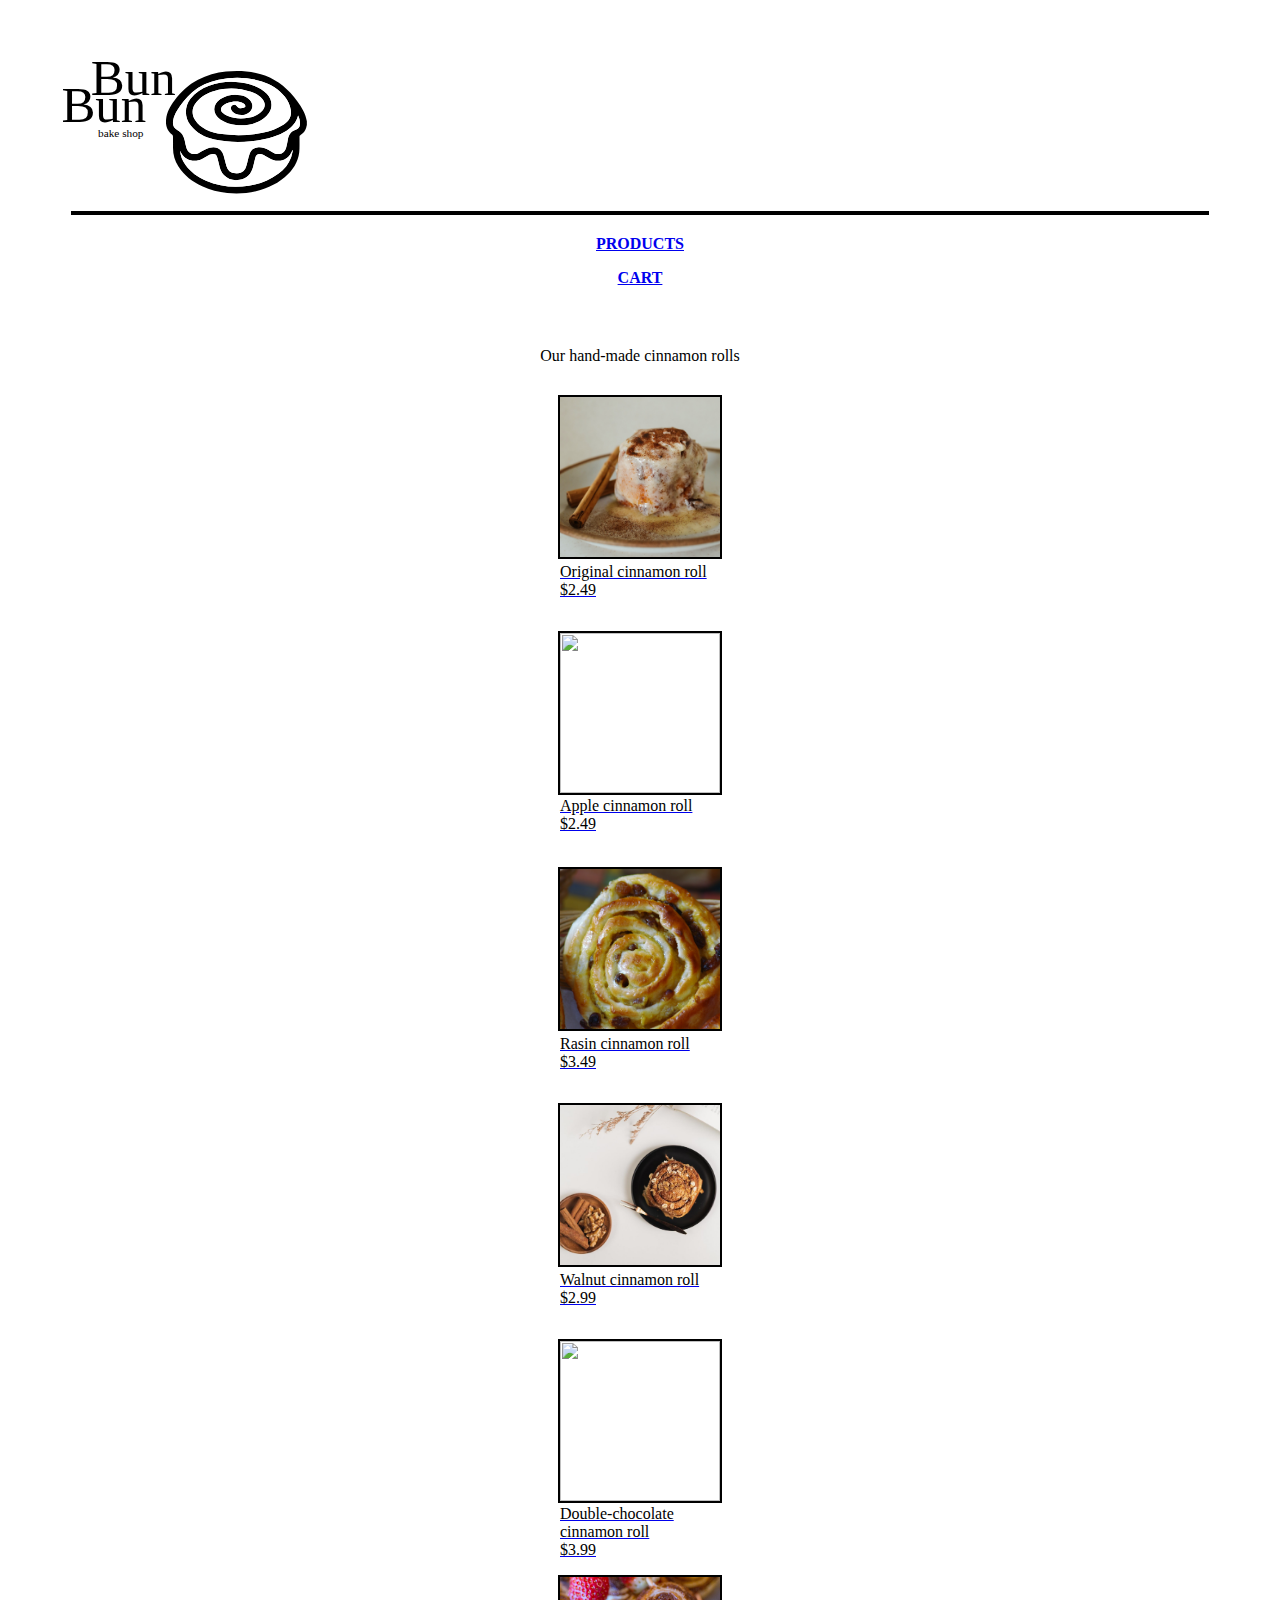
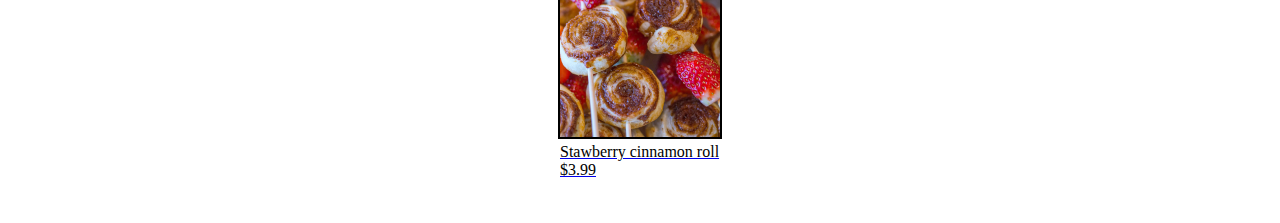
==== solution-hw1/index.html @ c530e464 "changes" ====
<!DOCTYPE html>
<html lang="en">

  <meta charset="UTF-8">

  <head>
    <title>PUI-HW1</title>
    <link rel="stylesheet" href="css/style.css">
  </head>
  
  

  <body>
    <header>
      <a href="./index.html">
      <img class = "logo" src="logo/logo-01.svg">
      </a>
    </header>
    <hr class = "solid">
    <div class = "titles">
    <a href="./index.html">
     PRODUCTS
    </a>
    <p></p>
    <a href="./cart.html">
      CART
    </a>
    </div>
    <div class="subtitles">
      Our hand-made cinnamon rolls  
    </div>
  
  
  
  <a href="./product.html">
    <div class = "selection">
    <img class = "product-images" src = "products/original-cinnamon-roll.jpg" >
    <div class = "product-description">
      <div id = "product-names">
      Original cinnamon roll<br>
      $2.49
    </div> 
    </div>
    </div>
    </a>
    <p></p>

  <a href="./product.html">
    <div class = "selection">
    <img class = "product-images" src = "products/apple-cinnamon-roll.jpg" >
    <div class = "product-description">
      <div id = "product-names">
      Apple cinnamon roll<br>
      $2.49
    </div> 
    </div>
    </div>
    </a>
    <p></p>


  <a href="./product.html">
    <div class = "selection">
    <img class = "product-images" src = "products/raisin-cinnamon-roll.jpg" >
    <div class = "product-description">
      <div id = "product-names">
        Rasin cinnamon roll<br>
        $3.49
      </div> 
      </div>
      </div>
      </a>
      <p></p>

  <a href="./product.html">
    <div class = "selection">
    <img class = "product-images" src = "products/walnut-cinnamon-roll.jpg" >
    <div class = "product-description">
      <div id = "product-names">
        Walnut cinnamon roll<br>
        $2.99
      </div> 
      </div>
      </div>
      </a> 
      <p></p>

  <a href="./product.html">
    <div class = "selection">
    <img class = "product-images" src = "products/double-chocolate-cinnamon-roll.jpg" >
    <div class = "product-description">
      <div id = "product-names">
        Double-chocolate cinnamon roll<br>
        $3.99
      </div> 
      </div>
      </div>
      </a> 
      <p></p>
      
  <a href="./product.html">
    <div class = "selection">
    <img class = "product-images" src = "products/strawberry-cinnamon-roll.jpg" >
    <div class = "product-description">
      <div id = "product-names">
      Stawberry cinnamon roll<br>
      $3.99
      </div> 
      </div>
      </div>
      </a> 
      <p></p>  


  </body>
</html>
---- solution-hw1/css/style.css ----
a:hover{
    background-color: yellow;
}

header{
    text-align: left;
}

body{
    text-align: center;
}

.selection{
   margin: auto;
   width: 170px;
   height: 200px;
   text-align: center;
   padding: 10px;
}

.selection:hover {
    background-color: yellow;
  }

.logo{
    width: 250px;
    margin-top: 50px;
    margin-left: 50px;
}



hr.solid{
    height:4px; width:90%; border-width:0; color:black; background-color: black;
    
}

.titles{
    width: 90px;
    height: auto;
    margin: 20px auto 0px auto;
    font-weight: bold;
    color: black;
    font-style: none;
    
}

.subtitles{
     margin: 60px auto 20px auto;
}

.product-images{
    width: 160px;
    height: 160px;
    border: 2px solid black;
}


.product-description{
    width: 160px;
    height: 80px;
    margin: auto;
    text-align: left;
    color: black;
    
    
}


.specific-product{
    width: 300px;
    height: 300px;
    border: 2px solid black;
}

.specific-description{
    margin: auto;
    width: 180px;
    height: 80px;
    text-align: left;
}

.price{
    margin: auto;
    width: 180px;
    height: 80px;
    text-align: center;
    padding: 130px;
}

.add{
    width: 100px;
    height: 30px;
    margin: auto;
    padding-left: 0px;
    font-size: 14px;
    font-weight: 700;
    color: black;
    background-color: white;
    border: 2px solid black;

}

.add:hover{
    background-color: yellow;
}

.cart-images{
    width: 60px;
    margin: auto;
    border: 2px solid black;
    
}

.cart-description{
    margin: auto;
    padding: 10px;
}

hr.checkout{
    height:4px; width:30%; border-width:0; color:black; background-color: black;
}
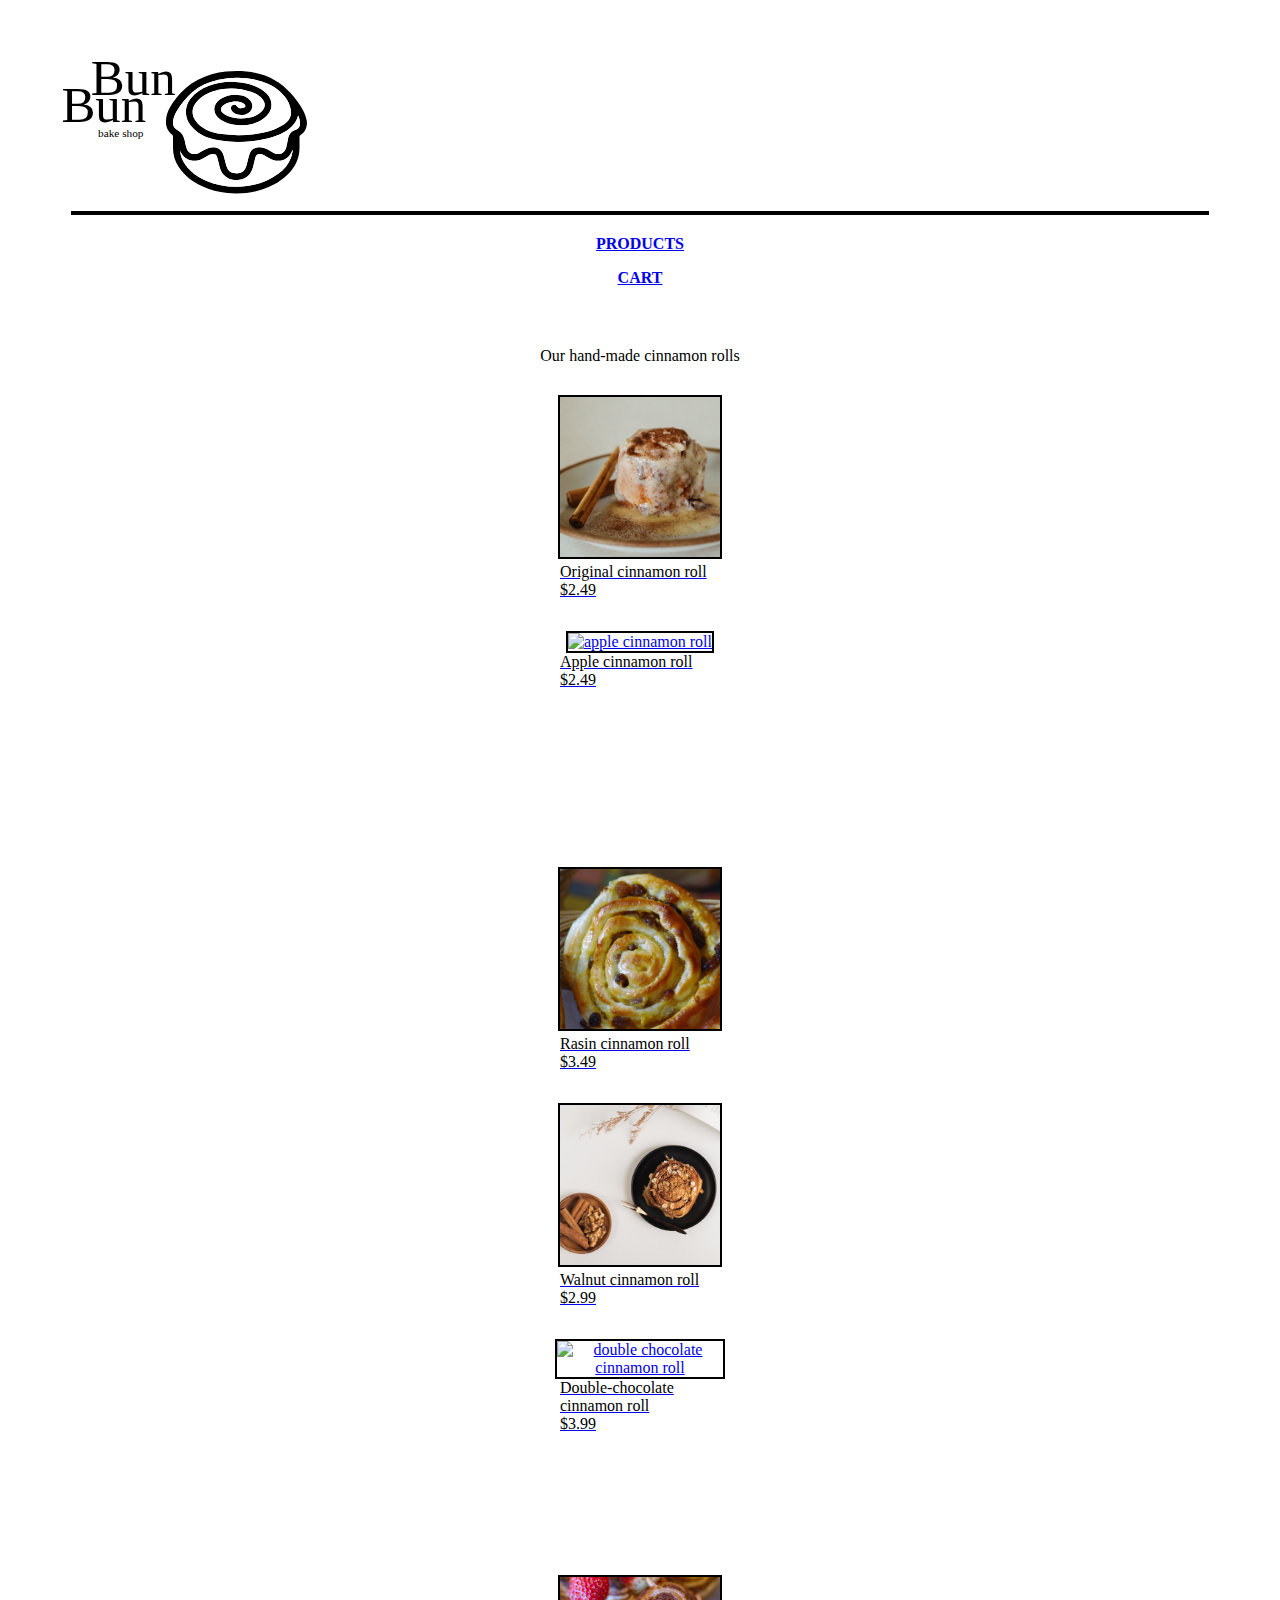
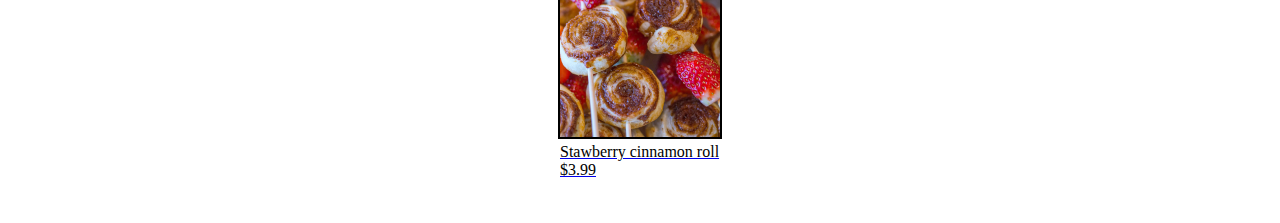
==== commit b77dd50a: "validated 1" ====
--- a/solution-hw1/index.html
+++ b/solution-hw1/index.html
@@ -34,9 +34,9 @@
   
   <a href="./product.html">
     <div class = "selection">
-    <img class = "product-images" src = "products/original-cinnamon-roll.jpg" >
+    <img class = "product-images" src = "products/original-cinnamon-roll.jpg" alt = "original cinnamon roll">
     <div class = "product-description">
-      <div id = "product-names">
+      <div class = "product-names">
       Original cinnamon roll<br>
       $2.49
     </div> 
@@ -47,9 +47,9 @@
 
   <a href="./product.html">
     <div class = "selection">
-    <img class = "product-images" src = "products/apple-cinnamon-roll.jpg" >
+    <img class = "product-images" src = "products/apple-cinnamon-roll.jpg" alt =  "apple cinnamon roll">
     <div class = "product-description">
-      <div id = "product-names">
+      <div class = "product-names">
       Apple cinnamon roll<br>
       $2.49
     </div> 
@@ -61,9 +61,9 @@
 
   <a href="./product.html">
     <div class = "selection">
-    <img class = "product-images" src = "products/raisin-cinnamon-roll.jpg" >
+    <img class = "product-images" src = "products/raisin-cinnamon-roll.jpg" alt = "raisin cinnamon roll">
     <div class = "product-description">
-      <div id = "product-names">
+      <div class = "product-names">
         Rasin cinnamon roll<br>
         $3.49
       </div> 
@@ -74,9 +74,9 @@
 
   <a href="./product.html">
     <div class = "selection">
-    <img class = "product-images" src = "products/walnut-cinnamon-roll.jpg" >
+    <img class = "product-images" src = "products/walnut-cinnamon-roll.jpg" alt = "walnut cinnamon roll">
     <div class = "product-description">
-      <div id = "product-names">
+      <div class = "product-names">
         Walnut cinnamon roll<br>
         $2.99
       </div> 
@@ -87,9 +87,9 @@
 
   <a href="./product.html">
     <div class = "selection">
-    <img class = "product-images" src = "products/double-chocolate-cinnamon-roll.jpg" >
+    <img class = "product-images" src = "products/double-chocolate-cinnamon-roll.jpg" alt = "double chocolate cinnamon roll">
     <div class = "product-description">
-      <div id = "product-names">
+      <div class = "product-names">
         Double-chocolate cinnamon roll<br>
         $3.99
       </div> 
@@ -100,9 +100,9 @@
       
   <a href="./product.html">
     <div class = "selection">
-    <img class = "product-images" src = "products/strawberry-cinnamon-roll.jpg" >
+    <img class = "product-images" src = "products/strawberry-cinnamon-roll.jpg" alt = "strawberry cinnamon roll">
     <div class = "product-description">
-      <div id = "product-names">
+      <div class = "product-names">
       Stawberry cinnamon roll<br>
       $3.99
       </div> 
